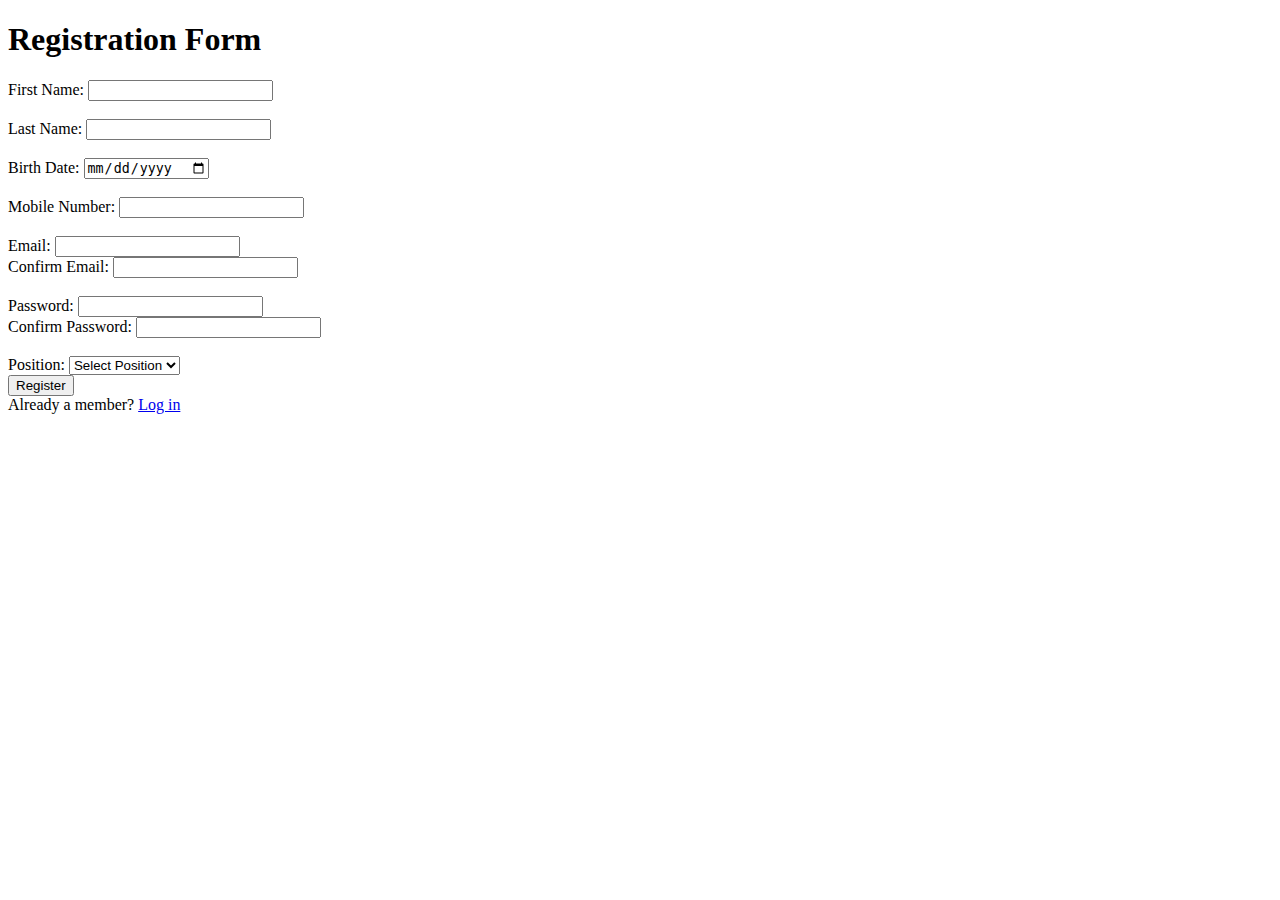
==== Register/register.html @ 992aac65 "oooo" ====
<!DOCTYPE html>
<html>
<head>
    <title>Quee.Registrat</title>
    <link rel="shortcut icon" href="./2023-07-23__3_-removebg-preview.png" type="image/x-icon" />
    <link rel="stylesheet" href="./regStyle.css">
</head>
<body>
    <div class="login-form">
        <form>
            <h1>Registration Form</h1>
            <div class="field">
                <label>First Name:</label>
                <input type="text" id="first_name" name="first_name" required><br><br>
            </div>
            <div class="field">
                <label>Last Name:</label>
                <input type="text" id="last_name" name="last_name" required><br><br>
            </div>
            <div class="field">
                <label>Birth Date:</label>
                <input type="date" id="birth_date" name="birth_date"  min="1920" max="2005" required><br><br>
            </div>
            <div class="field">
                <label>Mobile Number:</label>
                <input type="text" id="mobile_number" name="mobile_number" required><br><br>
            </div>
            <div class="field">
                <label>Email:</label>
                <input type="email" id="email" name="email" required><br>
            </div>
            <div class="field">
                <label>Confirm Email:</label>
                <input type="email" id="confirm_email" name="confirm_email" required><br><br>
            </div>
            <div class="field">
                <label>Password:</label>
                <input type="password" id="password" name="password" required><br>
            </div>
            <div class="field">
                <label>Confirm Password:</label>
                <input type="password" id="confirm_password" name="confirm_password" required><br><br>
            </div>
            <div class="field">
                <label>Position:</label>
                <select id="position" name="postion" required>
                    <option value="">Select Position</option>
                    <option value="html">HTML</option>
                    <option value="css">CSS</option>
                    <option value="js">JavaScript</option>
                </select>
                <span id="Error" class="error"></span><br>
            </div>
            <button id="reg">Register</button>
            <div class="link">
                Already a member? <a href="./Login.html">Log in</a>
            </div>
            
        </form>
    </div>
    <script src="./regJs.js"></script>
</body>
</html>
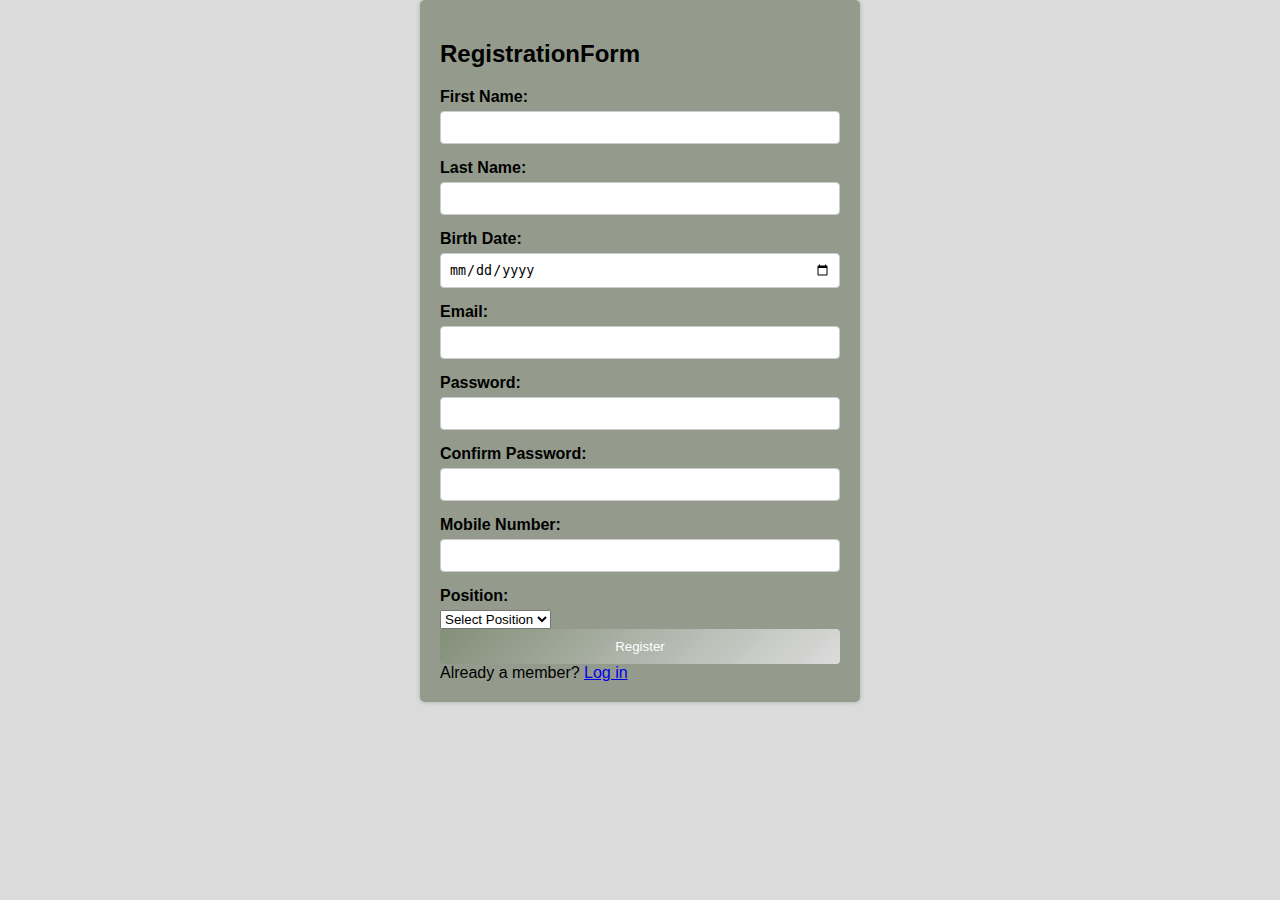
==== commit 4a590f12: "k" ====
--- a/Register/register.html
+++ b/Register/register.html
@@ -1,63 +1,50 @@
 <!DOCTYPE html>
-<html>
+<html lang="en">
+
 <head>
-    <title>Quee.Registrat</title>
-    <link rel="shortcut icon" href="./2023-07-23__3_-removebg-preview.png" type="image/x-icon" />
-    <link rel="stylesheet" href="./regStyle.css">
+  <meta charset="UTF-8">
+  <meta name="viewport" content="width=device-width, initial-scale=1.0">
+  <title>Registration Form</title>
+  <link rel="stylesheet" href="regStyle.css">
 </head>
+
 <body>
-    <div class="login-form">
-        <form>
-            <h1>Registration Form</h1>
-            <div class="field">
-                <label>First Name:</label>
-                <input type="text" id="first_name" name="first_name" required><br><br>
-            </div>
-            <div class="field">
-                <label>Last Name:</label>
-                <input type="text" id="last_name" name="last_name" required><br><br>
-            </div>
-            <div class="field">
-                <label>Birth Date:</label>
-                <input type="date" id="birth_date" name="birth_date"  min="1920" max="2005" required><br><br>
-            </div>
-            <div class="field">
-                <label>Mobile Number:</label>
-                <input type="text" id="mobile_number" name="mobile_number" required><br><br>
-            </div>
-            <div class="field">
-                <label>Email:</label>
-                <input type="email" id="email" name="email" required><br>
-            </div>
-            <div class="field">
-                <label>Confirm Email:</label>
-                <input type="email" id="confirm_email" name="confirm_email" required><br><br>
-            </div>
-            <div class="field">
-                <label>Password:</label>
-                <input type="password" id="password" name="password" required><br>
-            </div>
-            <div class="field">
-                <label>Confirm Password:</label>
-                <input type="password" id="confirm_password" name="confirm_password" required><br><br>
-            </div>
-            <div class="field">
-                <label>Position:</label>
-                <select id="position" name="postion" required>
-                    <option value="">Select Position</option>
-                    <option value="html">HTML</option>
-                    <option value="css">CSS</option>
-                    <option value="js">JavaScript</option>
-                </select>
-                <span id="Error" class="error"></span><br>
-            </div>
-            <button id="reg">Register</button>
-            <div class="link">
-                Already a member? <a href="./Login.html">Log in</a>
-            </div>
-            
-        </form>
+  <form id="registrationForm">
+    <h2>RegistrationForm</h2>
+    <label for="firstName">First Name:</label>
+    <input type="text" id="firstName" required pattern="[A-Za-z]+" title="Only letters are allowed">
+
+    <label for="lastName">Last Name:</label>
+    <input type="text" id="lastName" required pattern="[A-Za-z]+" title="Only letters are allowed">
+
+    <label for="birthDate">Birth Date:</label>
+    <input type="date" id="birthDate" required min="1900-01-01" max="2005-12-31">
+
+    <label for="email">Email:</label>
+    <input type="email" id="email" required>
+    <label for="password">Password:</label>
+    <input type="password" id="password" required pattern="^(?=.*[A-Z])(?=.*[0-9]{2,})(?=.*[!@#$%^&*])[A-Za-z0-9!@#$%^&*]{8,32}$"
+      title="Password must start with a capital letter, have at least two numbers, one special character, and be 8-32 characters long">
+    <label for="confirmPassword">Confirm Password:</label>
+    <input type="password" id="confirmPassword" required>
+
+    <label for="mobileNumber">Mobile Number:</label>
+    <input type="tel" id="mobileNumber" required pattern="[0-9]{10}" title="Mobile number should be 10 digits">
+    <label>Position:</label>
+    <select id="position" name="postion" required>
+        <option value="">Select Position</option>
+        <option value="html">HTML</option>
+        <option value="css">CSS</option>
+        <option value="js">JavaScript</option>
+    </select>
+    <button type="submit">Register</button>
+    <div class="link">
+        Already a member? <a href="./Login.html">Log in</a>
     </div>
-    <script src="./regJs.js"></script>
+  </form>
+  
+
+  <script src="./regJs.js"></script>
 </body>
-</html>+
+</html>
--- a/Register/regStyle.css
+++ b/Register/regStyle.css
@@ -0,0 +1,63 @@
+body {
+	font-family: Arial, sans-serif;
+	margin: 0;
+	padding: 0;
+	display: flex;
+	justify-content: center;
+	align-items: center;
+	background-color:#DBDBDB;
+  }
+
+  form {
+	background-color: #959B8C;
+	padding: 20px;
+	border-radius: 5px;
+	box-shadow: 0 0 5px rgba(0, 0, 0, 0.2);
+	width: 80%;
+    max-width: 400px;
+
+	
+  }
+
+  label {
+	display: block;
+	margin-bottom: 5px;
+	font-weight: bold;
+  }
+
+  input {
+	width: 100%;
+	padding: 8px;
+	margin-bottom: 15px;
+	border: 1px solid #ccc;
+	border-radius: 4px;
+	box-sizing: border-box;
+  }
+
+  button {
+	background: linear-gradient(135deg,#838F79 , #DBDBDB);
+	color: white;
+	padding: 10px 15px;
+	border: none;
+	border-radius: 4px;
+	cursor: pointer;
+	width: 100%;
+  }
+  button:hover{
+	/* transform: scale(0.99); */
+	background: linear-gradient(-135deg, #838F79,  #DBDBDB);
+	}
+
+  @media screen and (max-width: 480px) {
+	form {
+	  padding: 10px;
+	}
+
+	input {
+	  padding: 6px;
+	}
+
+	button {
+	  padding: 8px 12px;
+	}
+  }
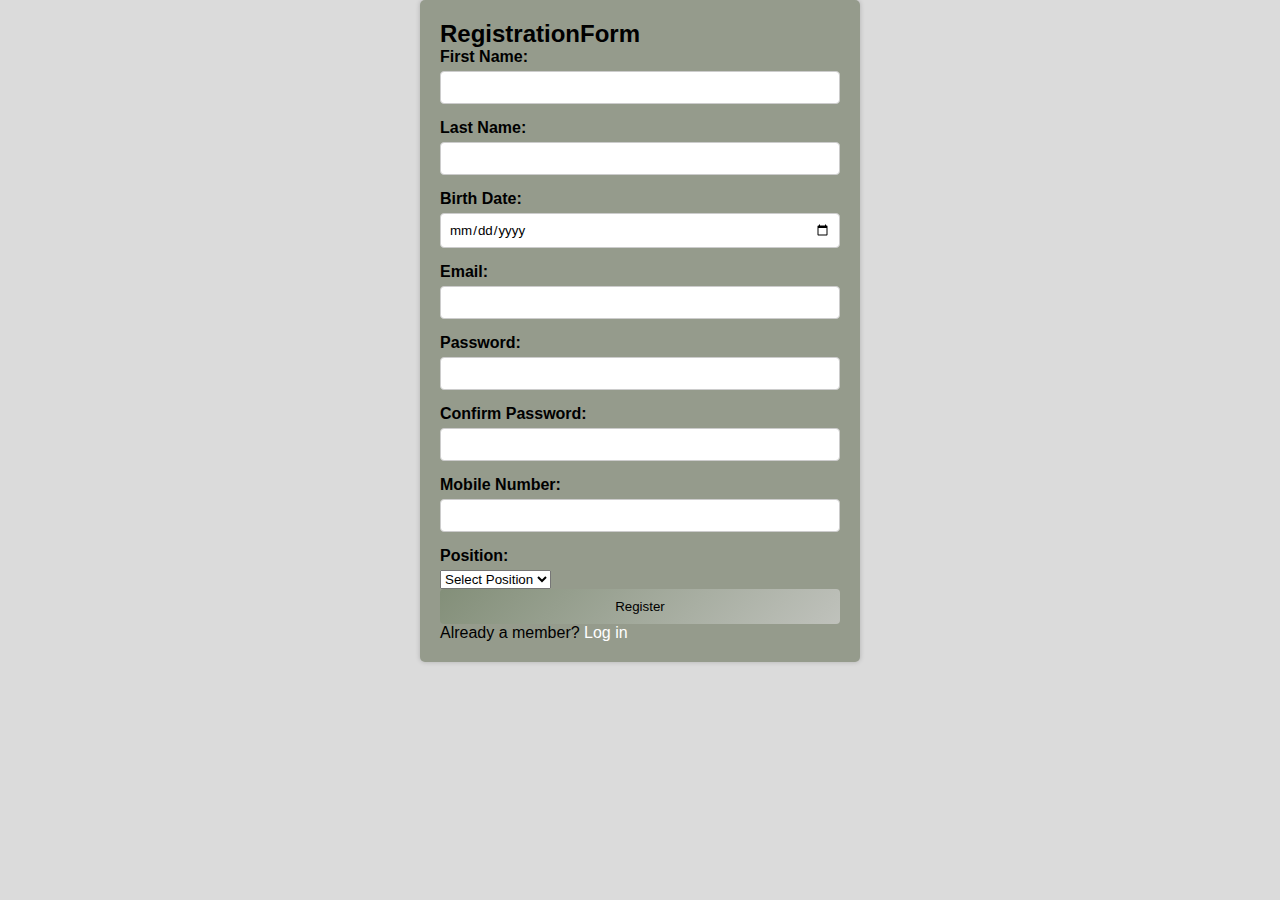
==== commit efded8b7: "Merge pull request #26 from OsamaHweiti/main" ====
--- a/Register/register.html
+++ b/Register/register.html
@@ -9,6 +9,7 @@
 </head>
 
 <body>
+
   <form id="registrationForm">
     <h2>RegistrationForm</h2>
     <label for="firstName">First Name:</label>
@@ -29,7 +30,7 @@
     <input type="password" id="confirmPassword" required>
 
     <label for="mobileNumber">Mobile Number:</label>
-    <input type="tel" id="mobileNumber" required pattern="[0-9]{10}" title="Mobile number should be 10 digits">
+    <input type="tel" id="mobileNumber" required  title="Mobile number should be 10 digits">
     <label>Position:</label>
     <select id="position" name="postion" required>
         <option value="">Select Position</option>
@@ -40,6 +41,7 @@
     <button type="submit">Register</button>
     <div class="link">
         Already a member? <a href="./Login.html">Log in</a>
+
     </div>
   </form>
   
--- a/Register/regStyle.css
+++ b/Register/regStyle.css
@@ -1,63 +1,76 @@
+
+ * {
+
+    margin: 0;
+    padding: 0;
+    font-family: 'Poppins', sans-serif;
+
+   }
+  
 body {
-	font-family: Arial, sans-serif;
-	margin: 0;
-	padding: 0;
-	display: flex;
-	justify-content: center;
-	align-items: center;
-	background-color:#DBDBDB;
+    font-family: Arial, sans-serif;
+    margin: 0;
+    padding: 0;
+    display: flex;
+    justify-content: center;
+    align-items: center;
+    background-color:#DBDBDB;
   }
 
   form {
-	background-color: #959B8C;
-	padding: 20px;
-	border-radius: 5px;
-	box-shadow: 0 0 5px rgba(0, 0, 0, 0.2);
-	width: 80%;
+    background-color: #959B8C;
+    padding: 20px;
+    border-radius: 5px;
+    box-shadow: 0 0 5px rgba(0, 0, 0, 0.2);
+    width: 80%;
     max-width: 400px;
 
-	
+
   }
 
   label {
-	display: block;
-	margin-bottom: 5px;
-	font-weight: bold;
+    display: block;
+    margin-bottom: 5px;
+    font-weight: bold;
   }
 
   input {
-	width: 100%;
-	padding: 8px;
-	margin-bottom: 15px;
-	border: 1px solid #ccc;
-	border-radius: 4px;
-	box-sizing: border-box;
+    width: 100%;
+    padding: 8px;
+    margin-bottom: 15px;
+    border: 1px solid #ccc;
+    border-radius: 4px;
+    box-sizing: border-box;
   }
 
   button {
-	background: linear-gradient(135deg,#838F79 , #DBDBDB);
-	color: white;
-	padding: 10px 15px;
-	border: none;
-	border-radius: 4px;
-	cursor: pointer;
-	width: 100%;
+    background: linear-gradient(135deg,#838F79 , #dbdbdb9a);
+    color: rgb(0, 0, 0);
+    padding: 10px 15px;
+    border: none;
+    border-radius: 4px;
+    cursor: pointer;
+    width: 100%;
   }
   button:hover{
-	/* transform: scale(0.99); */
-	background: linear-gradient(-135deg, #838F79,  #DBDBDB);
-	}
+    /* transform: scale(0.99); */
+    background: linear-gradient(-135deg, #838F79,  #DBDBDB);
+    }
+    a{
+      color: white;
+      text-decoration: none;
+    }
 
   @media screen and (max-width: 480px) {
-	form {
-	  padding: 10px;
-	}
+    form {
+      padding: 10px;
+    }
 
-	input {
-	  padding: 6px;
-	}
+    input {
+      padding: 6px;
+    }
 
-	button {
-	  padding: 8px 12px;
-	}
+    button {
+      padding: 8px 12px;
+    }
   }
